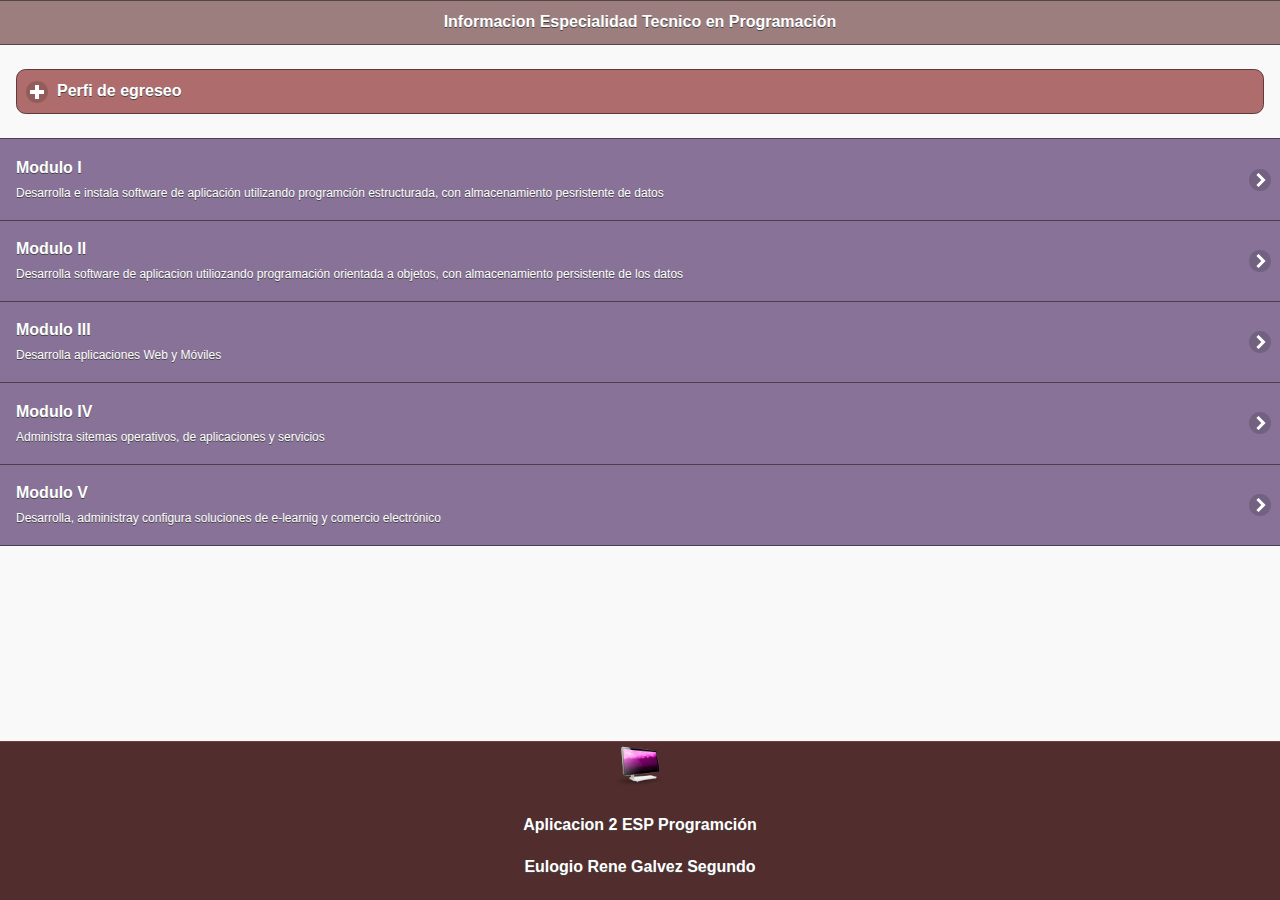
==== index.html @ dff02740 "1" ====
<!DOCTYPE html> 
<html>
<head>
<meta charset="utf-8">
<title>Datos del equipo</title>
<!--grupo CSS-->

<link rel="stylesheet" href="css/temaapp1.min.css"/>
<link rel="stylesheet" href="css/jquery.mobile.icons-1.4.5.min.css"/>
<link rel="stylesheet" href="css/jquery.mobile.structure-1.4.5.min.css"/>

<!--grupo JavaScrip-->
<script src="js/jquery-1.11.2.min.js"></script>
<script src="js/jquery.mobile-1.4.5.min.js"></script>

<script src="phonegap.js"></script><!--nesesario*/-->
</head>

<body>
<div data-role="page" id="principal" data-theme="a">
  <div data-role="header" data-add-back-btn="true" data-back-btn-text="Regresar" data-back-btn-theme="b">
     <h1>Informacion Especialidad Tecnico en Programación</h1>
  </div>
  <div data-role="main" class="ui-content">
   <div data-role="collapsible" data-content-theme="false">
     <h1>Perfi de egreseo</h1>
      <div>
       <p>Informacion sobre el Perfil de Egreso de la ESpecialidad</p>
       <br>
       <div>
        <p> La formación que ofrece la carrera de Técnico en programación permite al egresado, a través de la articulación de saberes de diversos campos, realizar actividades dirigidas a la:
        <br>
        <ul>
        <li>Instalacion y desarrollo de software de aplicación utilizando programción estructurada y orientada a objetos en ambiente web y móviles, con almecenamiento persistente de datos,</li>
        <li>Asi como la configuracion y administracion de plataforma e-learnig y</li>
        <li>Comercio electrónico.</li>
        </ul>
        Durante el proceso de formación de los cinco módulos, el estudaiante desarrollará o reforzará:<br>
        Las siguientes copetencias profesionales:<br>
        <ul>
         <li>Desarrolla e instala software de aplicación utilizando programción estructurada, con almacenamiento persistente de datos</li>
         <li>Desarrolla software de aplicación utilizando programación orientada a objetos, con alamacenamiento persistente de los datos</li>
         <li>Dasarrolla aplicaciones Web y Móviles</li>
         <li>Administra sistemas operativos, aplicaciones y servicios </li>
         <li>Desrrolla.administra y configura soluciones de e-learnig y comercio electronico</li>
         </ul>
         </p>
      </div>
      
      <div>
      <img src="imagenes/logoprog.jpg" width="100%" height="100%" alt="logo">
       </div>
 </div>
 </div>
 </div> 


<div>
 <ul data-role="listview" data-theme="b" class="ui-listview ui-group-theme-b">
 <li class="ui-first-child ui-last-child">
  <a href="#pagina1" class="ui-btn  ui-btn-icon-right ui-icon-carat-r">
    <h2>Modulo I</h2>
     <p>Desarrolla e instala software de aplicación utilizando programción estructurada,  con almacenamiento pesristente de datos</p>
  </a>
 </li>
 <li class="ui-first-child ui-last-child">
  <a href="#pagina2" class="ui-btn  ui-btn-icon-right ui-icon-carat-r">
    <h2>Modulo II</h2>
     <p>Desarrolla software de aplicacion utiliozando programación orientada a objetos, con almacenamiento persistente de los datos</p>
  </a>
  </li>
  <li class="ui-first-child ui-last-child">
   <a href="#pagina3" class="ui-btn  ui-btn-icon-right ui-icon-carat-r">
    <h2>Modulo III</h2>
     <p>Desarrolla aplicaciones Web y Móviles</p>
  </a>
  </li>
   <li class="ui-first-child ui-last-child">
   <a href="#pagina4" class="ui-btn  ui-btn-icon-right ui-icon-carat-r">
    <h2>Modulo IV</h2>
     <p>Administra sitemas operativos, de aplicaciones y servicios</p>
  </a>
  </li>
    <li class="ui-first-child ui-last-child">
   <a href="#pagina5" class="ui-btn  ui-btn-icon-right ui-icon-carat-r">
    <h2>Modulo V</h2>
     <p>Desarrolla, administray configura soluciones de e-learnig y comercio electrónico</p>
  </a>
  </li>
  </ul>
  </div>
 <div data-role="footer" align="center" data-theme="b" data-position="fixed">
  <div>
     <img src="imagenes/persona_azul.png" width="46" height="46" alt="pie">
  </div>
  <div>
    <h4>Aplicacion 2 ESP Programción</h4>
    <h4>Eulogio Rene Galvez Segundo</h4>
 </div>
</div>
</div>
 
    <div data-role="page" id="pagina1" data-add-back-btn="true" data-theme="a">
      <div data-role="header" data-add-back-btn="true" data-back-btn-text="Regresar" data-back-btn-theme="a">
       <h1>Modulo I</h1>
    </div>
    <div data-role="content" align="center">
      <div>
      <img src="imagenes/mod1.png" width="100%" height="100%" alt="mod1">
      </div>
      </div>
      <div data-role="footer" align="center" data-theme="b"  data-position="fixed">
      <div>
       <img src="imagenes/persona_azul.png" width="46" height="46" alt="pie">
      </div>
        <h4>Aplicacion 2 Esp Programacion</h4>
        <h4>Eulogio Rene Galvez Segundo</h4>
  </div>
 </div>
  <div data-role="page" id="pagina2" data-add-back-btn="true" data-theme="a">
      <div data-role="header" data-add-back-btn="true" data-back-btn-text="Regresar" data-back-btn-theme="a">
       <h1>Modulo II</h1>
     </div>
     <div data-role="content" align="center">
      <div>
      <img src="imagenes/mod2.png" width="100%" height="100%" alt="mod2">
      </div>
      </div>
      <div data-role="footer" align="center" data-theme="b"  data-position="fixed">
      <div>
       <img src="imagenes/persona_azul.png" width="46" height="46" alt="pie">
      </div>
        <h4>Aplicacion 2 Esp Programacion</h4>
        <h4>Eulogio Rene Galvez Segundo</h4>
     </div>
     </div>
 
 
  <div data-role="page" id="pagina3" data-add-back-btn="true" data-theme="a">
      <div data-role="header" data-add-back-btn="true" data-back-btn-text="Regresar" data-back-btn-theme="a">
       <h1>Modulo III</h1>
    </div>
    <div data-role="content" align="center">
      <div>
      <img src="imagenes/mod3.png" width="100%" height="100%" alt="mod3">
      </div>
      </div>
      <div data-role="footer" align="center" data-theme="b"  data-position="fixed">
      <div>
       <img src="imagenes/persona_azul.png" width="46" height="46" alt="pie">
      </div>
        <h4>Aplicacion 2 Esp Programacion</h4>
        <h4>Eulogio Rene Galvez Segundo</h4>
   </div>
 </div>
 <div data-role="page" id="pagina4" data-add-back-btn="true" data-theme="a">
      <div data-role="header" data-add-back-btn="true" data-back-btn-text="Regresar" data-back-btn-theme="a">
       <h1>Modulo IV</h1>
    </div>
    <div data-role="content" align="center">
      <div>
      <img src="imagenes/mod4.png" width="100%" height="100%" alt="mod4">
      </div>
      </div>
      <div data-role="footer" align="center" data-theme="b"  data-position="fixed">
      <div>
       <img src="imagenes/persona_azul.png" width="46" height="46" alt="pie">
      </div>
        <h4>Aplicacion 2 Esp Programacion</h4>
        <h4>Eulogio Rene Galvez Segundo</h4>
  </div>
 </div>
  <div data-role="page" id="pagina5" data-add-back-btn="true" data-theme="a">
      <div data-role="header" data-add-back-btn="true" data-back-btn-text="Regresar" data-back-btn-theme="a">
       <h1>Modulo V</h1>
    </div>
    <div data-role="content" align="center">
      <div>
      <img src="imagenes/mod5.png" width="100%" height="100%" alt="mod5">
      </div>
      </div>
      <div data-role="footer" align="center" data-theme="b"  data-position="fixed">
      <div>
       <img src="imagenes/persona_azul.png" width="46" height="46" alt="pie">
      </div>
        <h4>Aplicacion 2 Esp Programacion</h4>
        <h4>Eulogio Rene Galvez Segundo</h4>
  </div>
 </div>
 
</body>
</html>
---- css/temaapp1.min.css ----
/*!
* jQuery Mobile 1.4.5
* Git HEAD hash: 68e55e78b292634d3991c795f06f5e37a512decc <> Date: Fri Oct 31 2014 17:33:30 UTC
* http://jquerymobile.com
*
* Copyright 2010, 2014 jQuery Foundation, Inc. and othercontributors
* Released under the MIT license.
* http://jquery.org/license
*
*/


/* Globals */
/* Font
-----------------------------------------------------------------------------------------------------------*/
html {
	font-size: 100%;
}
body,
input,
select,
textarea,
button,
.ui-btn {
	font-size: 1em;
	line-height: 1.3;
	 font-family: sans-serif /*{global-font-family}*/;
}
legend,
.ui-input-text input,
.ui-input-search input {
	color: inherit;
	text-shadow: inherit;
}
/* Form labels (overrides font-weight bold in bars, and mini font-size) */
.ui-mobile label,
div.ui-controlgroup-label {
	font-weight: normal;
	font-size: 16px;
}
/* Separators
-----------------------------------------------------------------------------------------------------------*/
/* Field contain separator (< 28em) */
.ui-field-contain {
	border-bottom-color: #828282;
	border-bottom-color: rgba(0,0,0,.15);
	border-bottom-width: 1px;
	border-bottom-style: solid;
}
/* Table opt-in classes: strokes between each row, and alternating row stripes */
/* Classes table-stroke and table-stripe are deprecated in 1.4. */
.table-stroke thead th,
.table-stripe thead th,
.table-stripe tbody tr:last-child {
	border-bottom: 1px solid #d6d6d6; /* non-RGBA fallback */
	border-bottom: 1px solid rgba(0,0,0,.1);
}
.table-stroke tbody th,
.table-stroke tbody td {
	border-bottom: 1px solid #e6e6e6; /* non-RGBA fallback  */
	border-bottom: 1px solid rgba(0,0,0,.05);
}
.table-stripe.table-stroke tbody tr:last-child th,
.table-stripe.table-stroke tbody tr:last-child td {
	border-bottom: 0;
}
.table-stripe tbody tr:nth-child(odd) td,
.table-stripe tbody tr:nth-child(odd) th {
	background-color: #eeeeee; /* non-RGBA fallback  */
	background-color: rgba(0,0,0,.04);
}
/* Buttons
-----------------------------------------------------------------------------------------------------------*/
.ui-btn,
label.ui-btn {
	font-weight: bold;
	border-width: 1px;
	border-style: solid;
}
.ui-btn {
	text-decoration: none !important;
}
.ui-btn-active {
	cursor: pointer;
}
/* Corner rounding
-----------------------------------------------------------------------------------------------------------*/
/* Class ui-btn-corner-all deprecated in 1.4 */
.ui-corner-all {
	-webkit-border-radius: .6em /*{global-radii-blocks}*/;
	border-radius: .6em /*{global-radii-blocks}*/;
}
/* Buttons */
.ui-btn-corner-all,
.ui-btn.ui-corner-all,
/* Slider track */
.ui-slider-track.ui-corner-all,
/* Flipswitch */
.ui-flipswitch.ui-corner-all,
/* Count bubble */
.ui-li-count {
	-webkit-border-radius: .3125em /*{global-radii-buttons}*/;
	border-radius: .3125em /*{global-radii-buttons}*/;
}
/* Icon-only buttons */
.ui-btn-icon-notext.ui-btn-corner-all,
.ui-btn-icon-notext.ui-corner-all {
	-webkit-border-radius: 1em;
	border-radius: 1em;
}
/* Radius clip workaround for cleaning up corner trapping */
.ui-btn-corner-all,
.ui-corner-all {
	-webkit-background-clip: padding;
	background-clip: padding-box;
}
/* Popup arrow */
.ui-popup.ui-corner-all > .ui-popup-arrow-guide {
	left: .6em /*{global-radii-blocks}*/;
	right: .6em /*{global-radii-blocks}*/;
	top: .6em /*{global-radii-blocks}*/;
	bottom: .6em /*{global-radii-blocks}*/;
}
/* Shadow
-----------------------------------------------------------------------------------------------------------*/
.ui-shadow {
	-webkit-box-shadow: 0 1px 3px /*{global-box-shadow-size}*/ rgba(0,0,0,.2) /*{global-box-shadow-color}*/;
	-moz-box-shadow: 0 1px 3px /*{global-box-shadow-size}*/ rgba(0,0,0,.2) /*{global-box-shadow-color}*/;
	box-shadow: 0 1px 3px /*{global-box-shadow-size}*/ rgba(0,0,0,.2) /*{global-box-shadow-color}*/;
}
.ui-shadow-inset {
	-webkit-box-shadow: inset 0 1px 3px /*{global-box-shadow-size}*/ rgba(0,0,0,.2) /*{global-box-shadow-color}*/;
	-moz-box-shadow: inset 0 1px 3px /*{global-box-shadow-size}*/ rgba(0,0,0,.2) /*{global-box-shadow-color}*/;
	box-shadow: inset 0 1px 3px /*{global-box-shadow-size}*/ rgba(0,0,0,.2) /*{global-box-shadow-color}*/;
}
.ui-overlay-shadow {
	-webkit-box-shadow: 0 0 12px 		rgba(0,0,0,.6);
	-moz-box-shadow: 0 0 12px 			rgba(0,0,0,.6);
	box-shadow: 0 0 12px 				rgba(0,0,0,.6);
}
/* Icons
-----------------------------------------------------------------------------------------------------------*/
.ui-btn-icon-left:after,
.ui-btn-icon-right:after,
.ui-btn-icon-top:after,
.ui-btn-icon-bottom:after,
.ui-btn-icon-notext:after {
	background-color: #666666 /*{global-icon-color}*/;
	background-color: rgba(0,0,0,.15) /*{global-icon-disc}*/;
	background-position: center center;
	background-repeat: no-repeat;
	-webkit-border-radius: 1em;
	border-radius: 1em;
}
/* Alt icons */
.ui-alt-icon.ui-btn:after,
.ui-alt-icon .ui-btn:after,
html .ui-alt-icon.ui-checkbox-off:after,
html .ui-alt-icon.ui-radio-off:after,
html .ui-alt-icon .ui-checkbox-off:after,
html .ui-alt-icon .ui-radio-off:after {
	background-color: #666666 /*{global-icon-color}*/;
	background-color: rgba(0,0,0,.15) /*{global-icon-disc}*/;
}
/* No disc */
.ui-nodisc-icon.ui-btn:after,
.ui-nodisc-icon .ui-btn:after {
	background-color: transparent;
}
/* Icon shadow */
.ui-shadow-icon.ui-btn:after,
.ui-shadow-icon .ui-btn:after {
	-webkit-box-shadow: 0 1px 0 rgba(255,255,255,.3) /*{global-icon-shadow}*/;
	-moz-box-shadow: 0 1px 0 rgba(255,255,255,.3) /*{global-icon-shadow}*/;
	box-shadow: 0 1px 0 rgba(255,255,255,.3) /*{global-icon-shadow}*/;
}
/* Checkbox and radio */
.ui-btn.ui-checkbox-off:after,
.ui-btn.ui-checkbox-on:after,
.ui-btn.ui-radio-off:after,
.ui-btn.ui-radio-on:after {
	display: block;
	width: 18px;
	height: 18px;
	margin: -9px 2px 0 2px;
}
.ui-checkbox-off:after,
.ui-btn.ui-radio-off:after {
	filter: Alpha(Opacity=30);
	opacity: .3;
}
.ui-btn.ui-checkbox-off:after,
.ui-btn.ui-checkbox-on:after {
	-webkit-border-radius: .1875em;
	border-radius: .1875em;
}
.ui-btn.ui-checkbox-off:after {
	background-color: #666;
	background-color: rgba(0,0,0,.3);
}
.ui-radio .ui-btn.ui-radio-on:after {
	background-image: none;
	background-color: #fff;
	width: 8px;
	height: 8px;
	border-width: 5px;
	border-style: solid; 
}
.ui-alt-icon.ui-btn.ui-radio-on:after,
.ui-alt-icon .ui-btn.ui-radio-on:after {
	background-color: #000;
}
/* Loader */
.ui-icon-loading {
	background: url("images/ajax-loader.gif");
	background-size: 2.875em 2.875em;
}.ui-bar-a,.ui-page-theme-a .ui-bar-inherit,html .ui-bar-a .ui-bar-inherit,html .ui-body-a .ui-bar-inherit,html body .ui-group-theme-a .ui-bar-inherit{background-color:#9c7e7e ;border-color:#554545 ;color:#ffffff ;text-shadow:0  1px  0  #444444 ;font-weight:bold;}.ui-bar-a{border-width:1px;border-style:solid;}.ui-overlay-a,.ui-page-theme-a,.ui-page-theme-a .ui-panel-wrapper{background-color:#f9f9f9 ;border-color:#bbbbbb ;color:#333333 ;text-shadow:0  1px  0  #f3f3f3 ;}.ui-body-a,.ui-page-theme-a .ui-body-inherit,html .ui-bar-a .ui-body-inherit,html .ui-body-a .ui-body-inherit,html body .ui-group-theme-a .ui-body-inherit,html .ui-panel-page-container-a{background-color:#d9c0a1 ;border-color:#776958 ;color:#000000 ;text-shadow:0  1px  0  #eeeeee ;}.ui-body-a{border-width:1px;border-style:solid;}.ui-page-theme-a a,html .ui-bar-a a,html .ui-body-a a,html body .ui-group-theme-a a{color:#3388cc ;font-weight:bold;}.ui-page-theme-a a:visited,html .ui-bar-a a:visited,html .ui-body-a a:visited,html body .ui-group-theme-a a:visited{   color:#3388cc ;}.ui-page-theme-a a:hover,html .ui-bar-a a:hover,html .ui-body-a a:hover,html body .ui-group-theme-a a:hover{color:#005599 ;}.ui-page-theme-a a:active,html .ui-bar-a a:active,html .ui-body-a a:active,html body .ui-group-theme-a a:active{color:#005599 ;}.ui-page-theme-a .ui-btn,html .ui-bar-a .ui-btn,html .ui-body-a .ui-btn,html body .ui-group-theme-a .ui-btn,html head + body .ui-btn.ui-btn-a,.ui-page-theme-a .ui-btn:visited,html .ui-bar-a .ui-btn:visited,html .ui-body-a .ui-btn:visited,html body .ui-group-theme-a .ui-btn:visited,html head + body .ui-btn.ui-btn-a:visited{background-color:#ae6c6c ;border-color:#5f3b3b ;color:#ffffff ;text-shadow:0  1px  0  #444444 ;}.ui-page-theme-a .ui-btn:hover,html .ui-bar-a .ui-btn:hover,html .ui-body-a .ui-btn:hover,html body .ui-group-theme-a .ui-btn:hover,html head + body .ui-btn.ui-btn-a:hover{background-color:#c87c7c ;border-color:#6e4444 ;color:#ffffff ;text-shadow:0  1px  0  #444444 ;}.ui-page-theme-a .ui-btn:active,html .ui-bar-a .ui-btn:active,html .ui-body-a .ui-btn:active,html body .ui-group-theme-a .ui-btn:active,html head + body .ui-btn.ui-btn-a:active{background-color:#c87c7c ;border-color:#6e4444 ;color:#ffffff ;text-shadow:0  1px  0  #444444 ;}.ui-page-theme-a .ui-btn.ui-btn-active,html .ui-bar-a .ui-btn.ui-btn-active,html .ui-body-a .ui-btn.ui-btn-active,html body .ui-group-theme-a .ui-btn.ui-btn-active,html head + body .ui-btn.ui-btn-a.ui-btn-active,.ui-page-theme-a .ui-checkbox-on:after,html .ui-bar-a .ui-checkbox-on:after,html .ui-body-a .ui-checkbox-on:after,html body .ui-group-theme-a .ui-checkbox-on:after,.ui-btn.ui-checkbox-on.ui-btn-a:after,.ui-page-theme-a .ui-flipswitch-active,html .ui-bar-a .ui-flipswitch-active,html .ui-body-a .ui-flipswitch-active,html body .ui-group-theme-a .ui-flipswitch-active,html body .ui-flipswitch.ui-bar-a.ui-flipswitch-active,.ui-page-theme-a .ui-slider-track .ui-btn-active,html .ui-bar-a .ui-slider-track .ui-btn-active,html .ui-body-a .ui-slider-track .ui-btn-active,html body .ui-group-theme-a .ui-slider-track .ui-btn-active,html body div.ui-slider-track.ui-body-a .ui-btn-active{background-color:#3388cc ;border-color:#3388cc ;color:#ffffff ;text-shadow:0  1px  0  #005599 ;}.ui-page-theme-a .ui-radio-on:after,html .ui-bar-a .ui-radio-on:after,html .ui-body-a .ui-radio-on:after,html body .ui-group-theme-a .ui-radio-on:after,.ui-btn.ui-radio-on.ui-btn-a:after{border-color:#3388cc ;}.ui-page-theme-a .ui-btn:focus,html .ui-bar-a .ui-btn:focus,html .ui-body-a .ui-btn:focus,html body .ui-group-theme-a .ui-btn:focus,html head + body .ui-btn.ui-btn-a:focus,.ui-page-theme-a .ui-focus,html .ui-bar-a .ui-focus,html .ui-body-a .ui-focus,html body .ui-group-theme-a .ui-focus,html head + body .ui-btn-a.ui-focus,html head + body .ui-body-a.ui-focus{-webkit-box-shadow:0 0 12px #3388cc ;-moz-box-shadow:0 0 12px #3388cc ;box-shadow:0 0 12px #3388cc ;}.ui-bar-b,.ui-page-theme-b .ui-bar-inherit,html .ui-bar-b .ui-bar-inherit,html .ui-body-b .ui-bar-inherit,html body .ui-group-theme-b .ui-bar-inherit{background-color:#522d2d ;border-color:#723e3e ;color:#ffffff ;text-shadow:0  1px  0  #444444 ;font-weight:bold;}.ui-bar-b{border-width:1px;border-style:solid;}.ui-overlay-b,.ui-page-theme-b,.ui-page-theme-b .ui-panel-wrapper{background-color:#f9f9f9 ;border-color:#bbbbbb ;color:#333333 ;text-shadow:0  1px  0  #f3f3f3 ;}.ui-body-b,.ui-page-theme-b .ui-body-inherit,html .ui-bar-b .ui-body-inherit,html .ui-body-b .ui-body-inherit,html body .ui-group-theme-b .ui-body-inherit,html .ui-panel-page-container-b{background-color:#a6a6a6 ;border-color:#5b5b5b ;color:#000000 ;text-shadow:0  1px  0  #eeeeee ;}.ui-body-b{border-width:1px;border-style:solid;}.ui-page-theme-b a,html .ui-bar-b a,html .ui-body-b a,html body .ui-group-theme-b a{color:#3388cc ;font-weight:bold;}.ui-page-theme-b a:visited,html .ui-bar-b a:visited,html .ui-body-b a:visited,html body .ui-group-theme-b a:visited{   color:#3388cc ;}.ui-page-theme-b a:hover,html .ui-bar-b a:hover,html .ui-body-b a:hover,html body .ui-group-theme-b a:hover{color:#005599 ;}.ui-page-theme-b a:active,html .ui-bar-b a:active,html .ui-body-b a:active,html body .ui-group-theme-b a:active{color:#005599 ;}.ui-page-theme-b .ui-btn,html .ui-bar-b .ui-btn,html .ui-body-b .ui-btn,html body .ui-group-theme-b .ui-btn,html head + body .ui-btn.ui-btn-b,.ui-page-theme-b .ui-btn:visited,html .ui-bar-b .ui-btn:visited,html .ui-body-b .ui-btn:visited,html body .ui-group-theme-b .ui-btn:visited,html head + body .ui-btn.ui-btn-b:visited{background-color:#887298 ;border-color:#4a3e53 ;color:#ffffff ;text-shadow:0  1px  0  #444444 ;}.ui-page-theme-b .ui-btn:hover,html .ui-bar-b .ui-btn:hover,html .ui-body-b .ui-btn:hover,html body .ui-group-theme-b .ui-btn:hover,html head + body .ui-btn.ui-btn-b:hover{background-color:#9c83ae ;border-color:#55485f ;color:#ffffff ;text-shadow:0  1px  0  #444444 ;}.ui-page-theme-b .ui-btn:active,html .ui-bar-b .ui-btn:active,html .ui-body-b .ui-btn:active,html body .ui-group-theme-b .ui-btn:active,html head + body .ui-btn.ui-btn-b:active{background-color:#9c83ae ;border-color:#55485f ;color:#000000 ;text-shadow:0  1px  0  #eeeeee ;}.ui-page-theme-b .ui-btn.ui-btn-active,html .ui-bar-b .ui-btn.ui-btn-active,html .ui-body-b .ui-btn.ui-btn-active,html body .ui-group-theme-b .ui-btn.ui-btn-active,html head + body .ui-btn.ui-btn-b.ui-btn-active,.ui-page-theme-b .ui-checkbox-on:after,html .ui-bar-b .ui-checkbox-on:after,html .ui-body-b .ui-checkbox-on:after,html body .ui-group-theme-b .ui-checkbox-on:after,.ui-btn.ui-checkbox-on.ui-btn-b:after,.ui-page-theme-b .ui-flipswitch-active,html .ui-bar-b .ui-flipswitch-active,html .ui-body-b .ui-flipswitch-active,html body .ui-group-theme-b .ui-flipswitch-active,html body .ui-flipswitch.ui-bar-b.ui-flipswitch-active,.ui-page-theme-b .ui-slider-track .ui-btn-active,html .ui-bar-b .ui-slider-track .ui-btn-active,html .ui-body-b .ui-slider-track .ui-btn-active,html body .ui-group-theme-b .ui-slider-track .ui-btn-active,html body div.ui-slider-track.ui-body-b .ui-btn-active{background-color:#3388cc ;border-color:#3388cc ;color:#ffffff ;text-shadow:0  1px  0  #005599 ;}.ui-page-theme-b .ui-radio-on:after,html .ui-bar-b .ui-radio-on:after,html .ui-body-b .ui-radio-on:after,html body .ui-group-theme-b .ui-radio-on:after,.ui-btn.ui-radio-on.ui-btn-b:after{border-color:#3388cc ;}.ui-page-theme-b .ui-btn:focus,html .ui-bar-b .ui-btn:focus,html .ui-body-b .ui-btn:focus,html body .ui-group-theme-b .ui-btn:focus,html head + body .ui-btn.ui-btn-b:focus,.ui-page-theme-b .ui-focus,html .ui-bar-b .ui-focus,html .ui-body-b .ui-focus,html body .ui-group-theme-b .ui-focus,html head + body .ui-btn-b.ui-focus,html head + body .ui-body-b.ui-focus{-webkit-box-shadow:0 0 12px #3388cc ;-moz-box-shadow:0 0 12px #3388cc ;box-shadow:0 0 12px #3388cc ;}.ui-bar-c,.ui-page-theme-c .ui-bar-inherit,html .ui-bar-c .ui-bar-inherit,html .ui-body-c .ui-bar-inherit,html body .ui-group-theme-c .ui-bar-inherit{background-color:#e3363b ;border-color:#7c1d20 ;color:#ffffff ;text-shadow:0  1px  0  #444444 ;font-weight:bold;}.ui-bar-c{border-width:1px;border-style:solid;}.ui-overlay-c,.ui-page-theme-c,.ui-page-theme-c .ui-panel-wrapper{background-color:#f9f9f9 ;border-color:#bbbbbb ;color:#333333 ;text-shadow:0  1px  0  #f3f3f3 ;}.ui-body-c,.ui-page-theme-c .ui-body-inherit,html .ui-bar-c .ui-body-inherit,html .ui-body-c .ui-body-inherit,html body .ui-group-theme-c .ui-body-inherit,html .ui-panel-page-container-c{background-color:#953492 ;border-color:#511c50 ;color:#ffffff ;text-shadow:0  1px  0  #444444 ;}.ui-body-c{border-width:1px;border-style:solid;}.ui-page-theme-c a,html .ui-bar-c a,html .ui-body-c a,html body .ui-group-theme-c a{color:#3388cc ;font-weight:bold;}.ui-page-theme-c a:visited,html .ui-bar-c a:visited,html .ui-body-c a:visited,html body .ui-group-theme-c a:visited{   color:#3388cc ;}.ui-page-theme-c a:hover,html .ui-bar-c a:hover,html .ui-body-c a:hover,html body .ui-group-theme-c a:hover{color:#005599 ;}.ui-page-theme-c a:active,html .ui-bar-c a:active,html .ui-body-c a:active,html body .ui-group-theme-c a:active{color:#005599 ;}.ui-page-theme-c .ui-btn,html .ui-bar-c .ui-btn,html .ui-body-c .ui-btn,html body .ui-group-theme-c .ui-btn,html head + body .ui-btn.ui-btn-c,.ui-page-theme-c .ui-btn:visited,html .ui-bar-c .ui-btn:visited,html .ui-body-c .ui-btn:visited,html body .ui-group-theme-c .ui-btn:visited,html head + body .ui-btn.ui-btn-c:visited{background-color:#4bc3c3 ;border-color:#296b6b ;color:#000000 ;text-shadow:0  1px  0  #eeeeee ;}.ui-page-theme-c .ui-btn:hover,html .ui-bar-c .ui-btn:hover,html .ui-body-c .ui-btn:hover,html body .ui-group-theme-c .ui-btn:hover,html head + body .ui-btn.ui-btn-c:hover{background-color:#56e0e0 ;border-color:#2f7b7b ;color:#000000 ;text-shadow:0  1px  0  #eeeeee ;}.ui-page-theme-c .ui-btn:active,html .ui-bar-c .ui-btn:active,html .ui-body-c .ui-btn:active,html body .ui-group-theme-c .ui-btn:active,html head + body .ui-btn.ui-btn-c:active{background-color:#56e0e0 ;border-color:#2f7b7b ;color:#000000 ;text-shadow:0  1px  0  #eeeeee ;}.ui-page-theme-c .ui-btn.ui-btn-active,html .ui-bar-c .ui-btn.ui-btn-active,html .ui-body-c .ui-btn.ui-btn-active,html body .ui-group-theme-c .ui-btn.ui-btn-active,html head + body .ui-btn.ui-btn-c.ui-btn-active,.ui-page-theme-c .ui-checkbox-on:after,html .ui-bar-c .ui-checkbox-on:after,html .ui-body-c .ui-checkbox-on:after,html body .ui-group-theme-c .ui-checkbox-on:after,.ui-btn.ui-checkbox-on.ui-btn-c:after,.ui-page-theme-c .ui-flipswitch-active,html .ui-bar-c .ui-flipswitch-active,html .ui-body-c .ui-flipswitch-active,html body .ui-group-theme-c .ui-flipswitch-active,html body .ui-flipswitch.ui-bar-c.ui-flipswitch-active,.ui-page-theme-c .ui-slider-track .ui-btn-active,html .ui-bar-c .ui-slider-track .ui-btn-active,html .ui-body-c .ui-slider-track .ui-btn-active,html body .ui-group-theme-c .ui-slider-track .ui-btn-active,html body div.ui-slider-track.ui-body-c .ui-btn-active{background-color:#3388cc ;border-color:#3388cc ;color:#ffffff ;text-shadow:0  1px  0  #005599 ;}.ui-page-theme-c .ui-radio-on:after,html .ui-bar-c .ui-radio-on:after,html .ui-body-c .ui-radio-on:after,html body .ui-group-theme-c .ui-radio-on:after,.ui-btn.ui-radio-on.ui-btn-c:after{border-color:#3388cc ;}.ui-page-theme-c .ui-btn:focus,html .ui-bar-c .ui-btn:focus,html .ui-body-c .ui-btn:focus,html body .ui-group-theme-c .ui-btn:focus,html head + body .ui-btn.ui-btn-c:focus,.ui-page-theme-c .ui-focus,html .ui-bar-c .ui-focus,html .ui-body-c .ui-focus,html body .ui-group-theme-c .ui-focus,html head + body .ui-btn-c.ui-focus,html head + body .ui-body-c.ui-focus{-webkit-box-shadow:0 0 12px #3388cc ;-moz-box-shadow:0 0 12px #3388cc ;box-shadow:0 0 12px #3388cc ;}.ui-disabled,.ui-state-disabled,button[disabled],.ui-select .ui-btn.ui-state-disabled{filter:Alpha(Opacity=30);opacity:.3;cursor:default !important;pointer-events:none;}.ui-btn:focus,.ui-btn.ui-focus{outline:0;}.ui-noboxshadow .ui-shadow,.ui-noboxshadow .ui-shadow-inset,.ui-noboxshadow .ui-overlay-shadow,.ui-noboxshadow .ui-shadow-icon.ui-btn:after,.ui-noboxshadow .ui-shadow-icon .ui-btn:after,.ui-noboxshadow .ui-focus,.ui-noboxshadow .ui-btn:focus,.ui-noboxshadow  input:focus,.ui-noboxshadow .ui-panel{-webkit-box-shadow:none !important;-moz-box-shadow:none !important;box-shadow:none !important;}.ui-noboxshadow .ui-btn:focus,.ui-noboxshadow .ui-focus{outline-width:1px;outline-style:auto;}
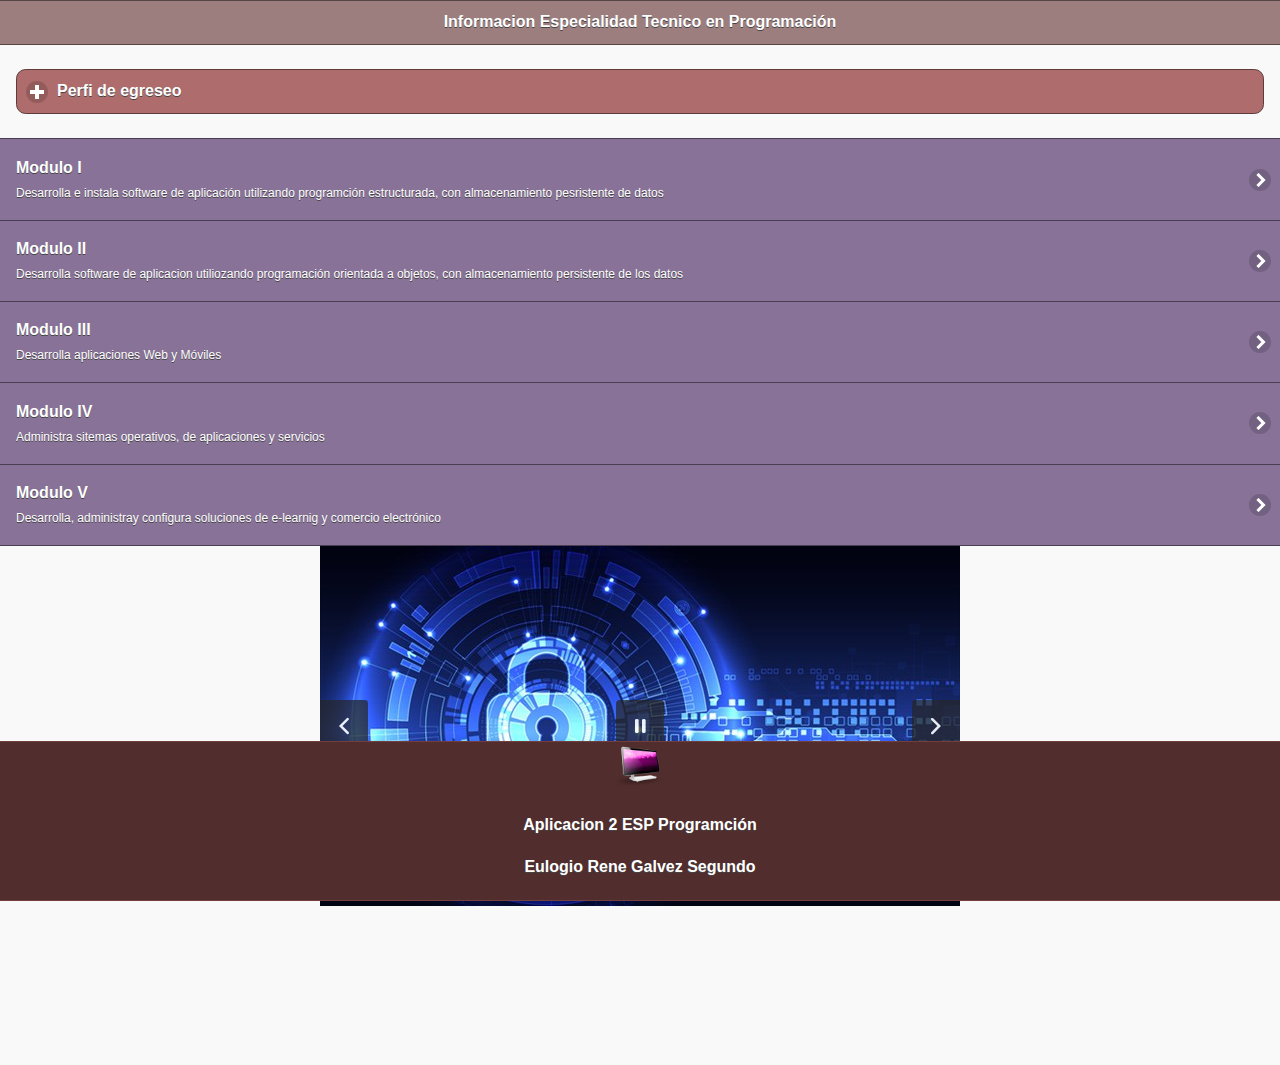
==== commit a1a93877: "3" ====
--- a/index.html
+++ b/index.html
@@ -3,6 +3,10 @@
 <head>
 <meta charset="utf-8">
 <title>Datos del equipo</title>
+<!-- Start WOWSlider.com HEAD section -->
+<link rel="stylesheet" type="text/css" href="engine1/style.css" />
+<script type="text/javascript" src="engine1/jquery.js"></script>
+<!-- End WOWSlider.com HEAD section -->
 <!--grupo CSS-->
 
 <link rel="stylesheet" href="css/temaapp1.min.css"/>
@@ -14,9 +18,32 @@
 <script src="js/jquery.mobile-1.4.5.min.js"></script>
 
 <script src="phonegap.js"></script><!--nesesario*/-->
+<script type="text/javascript">
+function MM_swapImgRestore() { //v3.0
+  var i,x,a=document.MM_sr; for(i=0;a&&i<a.length&&(x=a[i])&&x.oSrc;i++) x.src=x.oSrc;
+}
+function MM_preloadImages() { //v3.0
+  var d=document; if(d.images){ if(!d.MM_p) d.MM_p=new Array();
+    var i,j=d.MM_p.length,a=MM_preloadImages.arguments; for(i=0; i<a.length; i++)
+    if (a[i].indexOf("#")!=0){ d.MM_p[j]=new Image; d.MM_p[j++].src=a[i];}}
+}
+
+function MM_findObj(n, d) { //v4.01
+  var p,i,x;  if(!d) d=document; if((p=n.indexOf("?"))>0&&parent.frames.length) {
+    d=parent.frames[n.substring(p+1)].document; n=n.substring(0,p);}
+  if(!(x=d[n])&&d.all) x=d.all[n]; for (i=0;!x&&i<d.forms.length;i++) x=d.forms[i][n];
+  for(i=0;!x&&d.layers&&i<d.layers.length;i++) x=MM_findObj(n,d.layers[i].document);
+  if(!x && d.getElementById) x=d.getElementById(n); return x;
+}
+
+function MM_swapImage() { //v3.0
+  var i,j=0,x,a=MM_swapImage.arguments; document.MM_sr=new Array; for(i=0;i<(a.length-2);i+=3)
+   if ((x=MM_findObj(a[i]))!=null){document.MM_sr[j++]=x; if(!x.oSrc) x.oSrc=x.src; x.src=a[i+2];}
+}
+</script>
 </head>
 
-<body>
+<body onLoad="MM_preloadImages('imagenes/senor.png')">
 <div data-role="page" id="principal" data-theme="a">
   <div data-role="header" data-add-back-btn="true" data-back-btn-text="Regresar" data-back-btn-theme="b">
      <h1>Informacion Especialidad Tecnico en Programación</h1>
@@ -48,8 +75,9 @@
       </div>
       
       <div>
-      <img src="imagenes/logoprog.jpg" width="100%" height="100%" alt="logo">
-       </div>
+        <a href="#" onMouseOut="MM_swapImgRestore()" onMouseOver="MM_swapImage('Image12','','imagenes/senor.png',1)"><img src="imagenes/tecnology.jpg" width="368" height="384" id="Image12"></a> </div>
+        
+        <a href="http://www.sems.gob.mx" target="_self"> Ir a la pagina SEMS</a>
  </div>
  </div>
  </div> 
@@ -88,6 +116,27 @@
   </a>
   </li>
   </ul>
+  <!-- Start WOWSlider.com BODY section -->
+<div id="wowslider-container1">
+<div class="ws_images"><ul>
+		<li><img src="data1/images/candado.jpg" alt="candado" title="candado" id="wows1_0"/></li>
+		<li><img src="data1/images/capacity.jpg" alt="capacity" title="capacity" id="wows1_1"/></li>
+		<li><img src="data1/images/programacion.jpg" alt="programacion" title="programacion" id="wows1_2"/></li>
+		<li><a href="http://wowslider.com"><img src="data1/images/tecnico.jpg" alt="wow slider" title="Tecnico" id="wows1_3"/></a></li>
+		<li><img src="data1/images/java.jpg" alt="java" title="java" id="wows1_4"/></li>
+	</ul></div>
+	<div class="ws_bullets"><div>
+		<a href="#" title="candado"><span><img src="data1/tooltips/candado.jpg" alt="candado"/>1</span></a>
+		<a href="#" title="capacity"><span><img src="data1/tooltips/capacity.jpg" alt="capacity"/>2</span></a>
+		<a href="#" title="programacion"><span><img src="data1/tooltips/programacion.jpg" alt="programacion"/>3</span></a>
+		<a href="#" title="Tecnico"><span><img src="data1/tooltips/tecnico.jpg" alt="Tecnico"/>4</span></a>
+		<a href="#" title="java"><span><img src="data1/tooltips/java.jpg" alt="java"/>5</span></a>
+	</div></div><div class="ws_script" style="position:absolute;left:-99%"><a href="http://wowslider.net">jquery slideshow</a> by WOWSlider.com v8.7</div>
+<div class="ws_shadow"></div>
+</div>	
+<script type="text/javascript" src="engine1/wowslider.js"></script>
+<script type="text/javascript" src="engine1/script.js"></script>
+<!-- End WOWSlider.com BODY section -->
   </div>
  <div data-role="footer" align="center" data-theme="b" data-position="fixed">
   <div>
--- a/engine1/style.css
+++ b/engine1/style.css
@@ -0,0 +1,499 @@
+/*
+ *	generated by WOW Slider 8.7
+ *	template Twist
+ */
+@import url(https://fonts.googleapis.com/css?family=PT+Sans&subset=latin,latin-ext);
+@font-face {
+  font-family: 'ws-ctrl-twist';
+  src: url('ws-ctrl-twist.eot?70473154');
+  src: url('ws-ctrl-twist.eot?70473154#iefix') format('embedded-opentype'),
+       url('ws-ctrl-twist.svg?70473154#ws-ctrl-twist') format('svg');
+  font-weight: normal;
+  font-style: normal;
+}
+@font-face {
+  font-family: 'ws-ctrl-twist';
+  src: url('[data-uri]') format('woff'),
+       url('[data-uri]') format('truetype');
+}
+#wowslider-container1 { 
+	display: table;
+	zoom: 1; 
+	position: relative;
+	width: 100%;
+	max-width: 640px;
+	max-height:360px;
+	margin:0px auto 0px;
+	z-index:90;
+	text-align:left; /* reset align=center */
+	font-size: 10px;
+	text-shadow: none; /* fix some user styles */
+
+	/* reset box-sizing (to boostrap friendly) */
+	-webkit-box-sizing: content-box;
+	-moz-box-sizing: content-box;
+	box-sizing: content-box; 
+}
+* html #wowslider-container1{ width:640px }
+#wowslider-container1 .ws_images ul{
+	position:relative;
+	width: 10000%; 
+	height:100%;
+	left:0;
+	list-style:none;
+	margin:0;
+	padding:0;
+	border-spacing:0;
+	overflow: visible;
+	/*table-layout:fixed;*/
+}
+#wowslider-container1 .ws_images ul li{
+	position: relative;
+	width:1%;
+	height:100%;
+	line-height:0; /*opera*/
+	overflow: hidden;
+	float:left;
+	/*font-size:0;*/
+	padding:0 0 0 0 !important;
+	margin:0 0 0 0 !important;
+}
+
+#wowslider-container1 .ws_images{
+	position: relative;
+	left:0;
+	top:0;
+	height:100%;
+	max-height:360px;
+	max-width: 640px;
+	vertical-align: top;
+	border:none;
+	overflow: hidden;
+}
+#wowslider-container1 .ws_images ul a{
+	width:100%;
+	height:100%;
+	max-height:360px;
+	display:block;
+	color:transparent;
+}
+#wowslider-container1 img{
+	max-width: none !important;
+}
+#wowslider-container1 .ws_images .ws_list img,
+#wowslider-container1 .ws_images > div > img{
+	width:100%;
+	border:none 0;
+	max-width: none;
+	padding:0;
+	margin:0;
+}
+#wowslider-container1 .ws_images > div > img {
+	max-height:360px;
+}
+
+#wowslider-container1 .ws_images iframe {
+	position: absolute;
+	z-index: -1;
+}
+
+#wowslider-container1 .ws-title > div {
+	display: inline-block !important;
+}
+
+#wowslider-container1 a{ 
+	text-decoration: none; 
+	outline: none; 
+	border: none; 
+}
+
+#wowslider-container1  .ws_bullets { 
+	float: left;
+	position:absolute;
+	z-index:70;
+}
+#wowslider-container1  .ws_bullets div{
+	position:relative;
+	float:left;
+	font-size: 0px;
+}
+/* compatibility with Joomla styles */
+#wowslider-container1  .ws_bullets a {
+	line-height: 0;
+}
+
+#wowslider-container1  .ws_script{
+	display:none;
+}
+#wowslider-container1 sound, 
+#wowslider-container1 object{
+	position:absolute;
+}
+
+/* prevent some of users reset styles */
+#wowslider-container1 .ws_effect {
+	position: static;
+	width: 100%;
+	height: 100%;
+}
+
+#wowslider-container1 .ws_photoItem {
+	border: 2em solid #fff;
+	margin-left: -2em;
+	margin-top: -2em;
+}
+#wowslider-container1 .ws_cube_side {
+	background: #A6A5A9;
+}
+
+
+#wowslider-container1.ws_gestures {
+	cursor: -webkit-grab;
+	cursor: -moz-grab;
+	cursor: url("[data-uri]"), move;
+}
+#wowslider-container1.ws_gestures.ws_grabbing {
+	cursor: -webkit-grabbing;
+	cursor: -moz-grabbing;
+	cursor: url("[data-uri]"), move;
+}
+
+/* hide controls when video start play */
+#wowslider-container1.ws_video_playing .ws_bullets,
+#wowslider-container1.ws_video_playing .ws_fullscreen,
+#wowslider-container1.ws_video_playing .ws_next,
+#wowslider-container1.ws_video_playing .ws_prev {
+	display: none;
+}
+
+
+/* youtube/vimeo buttons */
+#wowslider-container1 .ws_video_btn {
+	position: absolute;
+	display: none;
+	cursor: pointer;
+	top: 0;
+	left: 0;
+	width: 100%;
+	height: 100%;
+	z-index: 55;
+}
+#wowslider-container1 .ws_video_btn.ws_youtube,
+#wowslider-container1 .ws_video_btn.ws_vimeo {
+	display: block;
+}
+#wowslider-container1 .ws_video_btn div {
+	position: absolute;
+	background-image: url(./playvideo.png);
+	background-size: 200%;
+	top: 50%;
+	left: 50%;
+	width: 7em;
+	height: 5em;
+	margin-left: -3.5em;
+	margin-top: -2.5em;
+}
+#wowslider-container1 .ws_video_btn.ws_youtube div {
+	background-position: 0 0;
+}
+#wowslider-container1 .ws_video_btn.ws_youtube:hover div {
+	background-position: 100% 0;
+}
+#wowslider-container1 .ws_video_btn.ws_vimeo div {
+	background-position: 0 100%;
+}
+#wowslider-container1 .ws_video_btn.ws_vimeo:hover div {
+	background-position: 100% 100%;
+}
+
+#wowslider-container1 .ws_playpause.ws_hide {
+	display: none !important;
+}
+
+#wowslider-container1  .ws_bullets { 
+	padding: 0px; 
+}
+#wowslider-container1 .ws_bullets a { 
+	position:relative;
+	display: inline-block;
+	width: 0;
+	margin: 3px 5px;
+	padding: 8px;	
+} 
+#wowslider-container1 .ws_bullets a > span{
+	position:absolute;
+	display: block;
+	top:0;
+	right: 0;
+	height:100%;
+	width:100%;
+	background-color: rgba(37, 37, 37, 0.8);
+	border-radius:2px;
+	
+	-webkit-transition: all 0.5s ease;
+  	transition: all 0.5s ease;
+}
+#wowslider-container1 .ws_bullets a.ws_overbull > span{
+    -webkit-transform: rotateY(180deg);
+    transform: rotateY(180deg);
+	background-color: #f2c409;
+}
+#wowslider-container1 .ws_bullets a.ws_selbull > span{
+	opacity:1;
+	background-color: #f2c409;
+	-webkit-box-shadow: 0 0 0 2px rgba(37, 37, 37, 0.8);
+	box-shadow: 0 0 0 2px rgba(37, 37, 37, 0.8);
+}
+#wowslider-container1 a.ws_next, #wowslider-container1 a.ws_prev {
+	font: 2em "ws-ctrl-twist";
+	width: 2.4em;
+	height: 2.6em;
+	
+	margin-top: -1.3em;
+	color: #ffffff;
+	z-index: 100;
+
+	-webkit-perspective: 20em;
+	perspective: 20em;
+
+	opacity: 0.9;
+	-ms-filter: "progid:DXImageTransform.Microsoft.Alpha(Opacity=90)";
+	filter: alpha(opacity=90);
+}
+#wowslider-container1 a.ws_next {
+	position:absolute;
+	top:50%;
+	right: 0;
+}
+#wowslider-container1 a.ws_prev {
+	position:absolute;
+	top:50%;
+	left: 0;
+}
+
+#wowslider-container1 a.ws_next > span,
+#wowslider-container1 a.ws_prev > span,
+#wowslider-container1 .ws_playpause > span {
+	display: block;
+}
+
+#wowslider-container1 a.ws_next:hover > span{
+	background-color: #f2c409;
+	color: #252525;
+    -webkit-transform: rotateY(360deg);
+    transform: rotateY(360deg);
+}
+#wowslider-container1 a.ws_prev:hover > span{
+	background-color: #f2c409;
+	color: #252525;
+    -webkit-transform: rotateY(-360deg);
+    transform: rotateY(-360deg);
+}
+#wowslider-container1 a.ws_next > span,
+#wowslider-container1 a.ws_prev > span {
+	display: block;
+	height:100%;
+	background-color: rgba(37, 37, 37, 0.8);
+	-webkit-transition: all 0.8s ease;
+  	transition: all 0.8s ease;
+
+  	-webkit-border-radius: 0.17em 0 0 0.17em;
+  	border-radius: 0.17em 0 0 0.17em;
+}
+#wowslider-container1 a.ws_prev > span {
+  	-webkit-border-radius: 0 0.17em 0.17em 0;
+  	border-radius: 0 0.17em 0.17em 0;
+}
+#wowslider-container1 a.ws_next > span:before {
+	content:'\e803';
+	display: block;
+	text-align: center;
+	line-height: 2.6em;
+}
+
+#wowslider-container1 a.ws_prev > span:before{
+	content:'\e802';
+	display: block;
+	text-align: center;
+	line-height: 2.6em;
+}
+
+/*playpause*/
+#wowslider-container1 .ws_playpause > span {
+	display: block;
+	height:100%;
+	background-color: rgba(37, 37, 37, 0.8);
+	
+    border-radius: 0.2em;
+
+	-webkit-transition: all 0.5s ease;
+  	transition: all 0.5s ease;
+}
+#wowslider-container1 .ws_playpause:hover > span {
+	background-color: #f2c409;
+	color: #252525;
+    -webkit-transform: rotateX(-180deg);
+    transform: rotateX(-180deg);
+}
+#wowslider-container1 .ws_pause > span:before{
+	content:"\e801";
+	display: block;
+	text-align: center;
+	line-height: 2.6em;
+}
+#wowslider-container1 .ws_play > span:before{
+	content:"\e800";
+	display: block;
+	text-align: center;
+	line-height: 2.6em;
+}
+
+#wowslider-container1 .ws_playpause {
+	position:absolute;
+	font: 2em "ws-ctrl-twist";
+    color: #ffffff;
+	width: 2.4em;
+	height: 2.6em;
+	top:50%;
+	left:50%;
+	margin-left:-1.2em;
+	margin-top:-1.3em;
+    z-index: 100;
+
+    -webkit-perspective: 20em;
+    perspective: 20em;
+  
+	opacity: 0.9;
+	-ms-filter: "progid:DXImageTransform.Microsoft.Alpha(Opacity=90)";
+	filter: alpha(opacity=90);
+}/* bottom center */
+#wowslider-container1  .ws_bullets {
+	bottom:1.5em;
+	left:50%;
+}
+#wowslider-container1  .ws_bullets div{
+	left:-50%;
+}
+#wowslider-container1 .ws_bulframe span{	
+	visibility: visible;
+	opacity: 1;
+	position: absolute;
+	width: 0; 
+	height: 0; 
+	border-left: 7px solid transparent;
+	border-right: 7px solid transparent;
+	border-top: 7px solid rgba(37, 37, 37, 0.8);
+
+	bottom:-10px;
+	margin-left:-7px;
+	left:43px;
+}#wowslider-container1 .ws-title{
+	font: 1.3em 'PT Sans', sans-serif;
+	position: absolute;
+	left: 2em;
+	margin-right:10em;
+	z-index: 50;
+
+	color:#fff;
+	padding: 1em;
+	bottom: 30px;
+	top: auto;
+	opacity: 1;
+}
+#wowslider-container1 .ws-title div,#wowslider-container1 .ws-title span{
+	display:inline-block;
+	padding: 0.5em;
+	text-transform: uppercase;	
+}
+#wowslider-container1 .ws-title div{
+	display:block;
+	margin-top:0.5em;
+	font-size: 1.1em;
+	padding: 0.7em;
+	line-height: 1.15em;
+	background-color:rgba(37, 37, 37, 0.8);
+	color:#fff;
+	
+	-webkit-border-radius: 0.4em;
+	-moz-border-radius: 0.4em;
+	border-radius: 0.4em;
+}
+#wowslider-container1 .ws-title span{
+	font-size: 1.8em;
+	background-color:#fff;
+	color:rgba(37, 37, 37, 0.8);
+	
+	-webkit-border-radius: 0.4em;
+	-moz-border-radius: 0.4em;
+	border-radius: 0.4em;
+}#wowslider-container1 .ws_images > ul{
+	animation: wsBasic 20s infinite;
+	-moz-animation: wsBasic 20s infinite;
+	-webkit-animation: wsBasic 20s infinite;
+}
+@keyframes wsBasic{0%{left:-0%} 10%{left:-0%} 20%{left:-100%} 30%{left:-100%} 40%{left:-200%} 50%{left:-200%} 60%{left:-300%} 70%{left:-300%} 80%{left:-400%} 90%{left:-400%} }
+@-moz-keyframes wsBasic{0%{left:-0%} 10%{left:-0%} 20%{left:-100%} 30%{left:-100%} 40%{left:-200%} 50%{left:-200%} 60%{left:-300%} 70%{left:-300%} 80%{left:-400%} 90%{left:-400%} }
+@-webkit-keyframes wsBasic{0%{left:-0%} 10%{left:-0%} 20%{left:-100%} 30%{left:-100%} 40%{left:-200%} 50%{left:-200%} 60%{left:-300%} 70%{left:-300%} 80%{left:-400%} 90%{left:-400%} }
+
+#wowslider-container1 .ws_bullets  a img{
+	position:absolute;
+	display:block;
+	text-indent:0;
+	bottom:15px;
+	left:-43px;
+	visibility:hidden;
+    border: 1px solid #FFFFFF;
+	max-width:none;
+}
+#wowslider-container1 .ws_bullets a:hover img{
+	visibility:visible;
+}
+
+#wowslider-container1 .ws_bulframe div div{
+	height:48px;
+	overflow:visible;
+	position:relative;
+}
+#wowslider-container1 .ws_bulframe div {
+	left:0;
+	overflow:hidden;
+	position:relative;
+	width:85px;
+	background-color:#FFFFFF;
+}
+#wowslider-container1  .ws_bullets .ws_bulframe{
+	position:absolute;
+	display:none;
+	bottom:30px;
+	margin-left:8px;
+	cursor:pointer;
+
+	/* fixed bulframe hidding in Chrome */
+	-webkit-transform: translateZ(0);
+	-ms-transform: translateZ(0);
+	-o-transform: translateZ(0);
+	transform: translateZ(0);
+}
+#wowslider-container1 .ws_bullets .ws_bulframe > div{
+	border-radius: 3px;
+	overflow: hidden;
+
+	box-shadow: 0px 0px 0px 3px rgba(37, 37, 37, 0.8);
+	-webkit-box-shadow: 0px 0px 0px 3px rgba(37, 37, 37, 0.8);
+	-moz-box-shadow: 0px 0px 0px 3px rgba(37, 37, 37, 0.8);
+}#wowslider-container1 .ws_bulframe div div{
+	height: auto;
+}
+
+@media all and (max-width:760px) {
+	#wowslider-container1 .ws_fullscreen {
+		display: block;
+	}
+}
+@media all and (max-width:400px){
+	#wowslider-container1 .ws_controls,
+	#wowslider-container1 .ws_bullets,
+	#wowslider-container1 .ws_thumbs{
+		display: none
+	}
+}